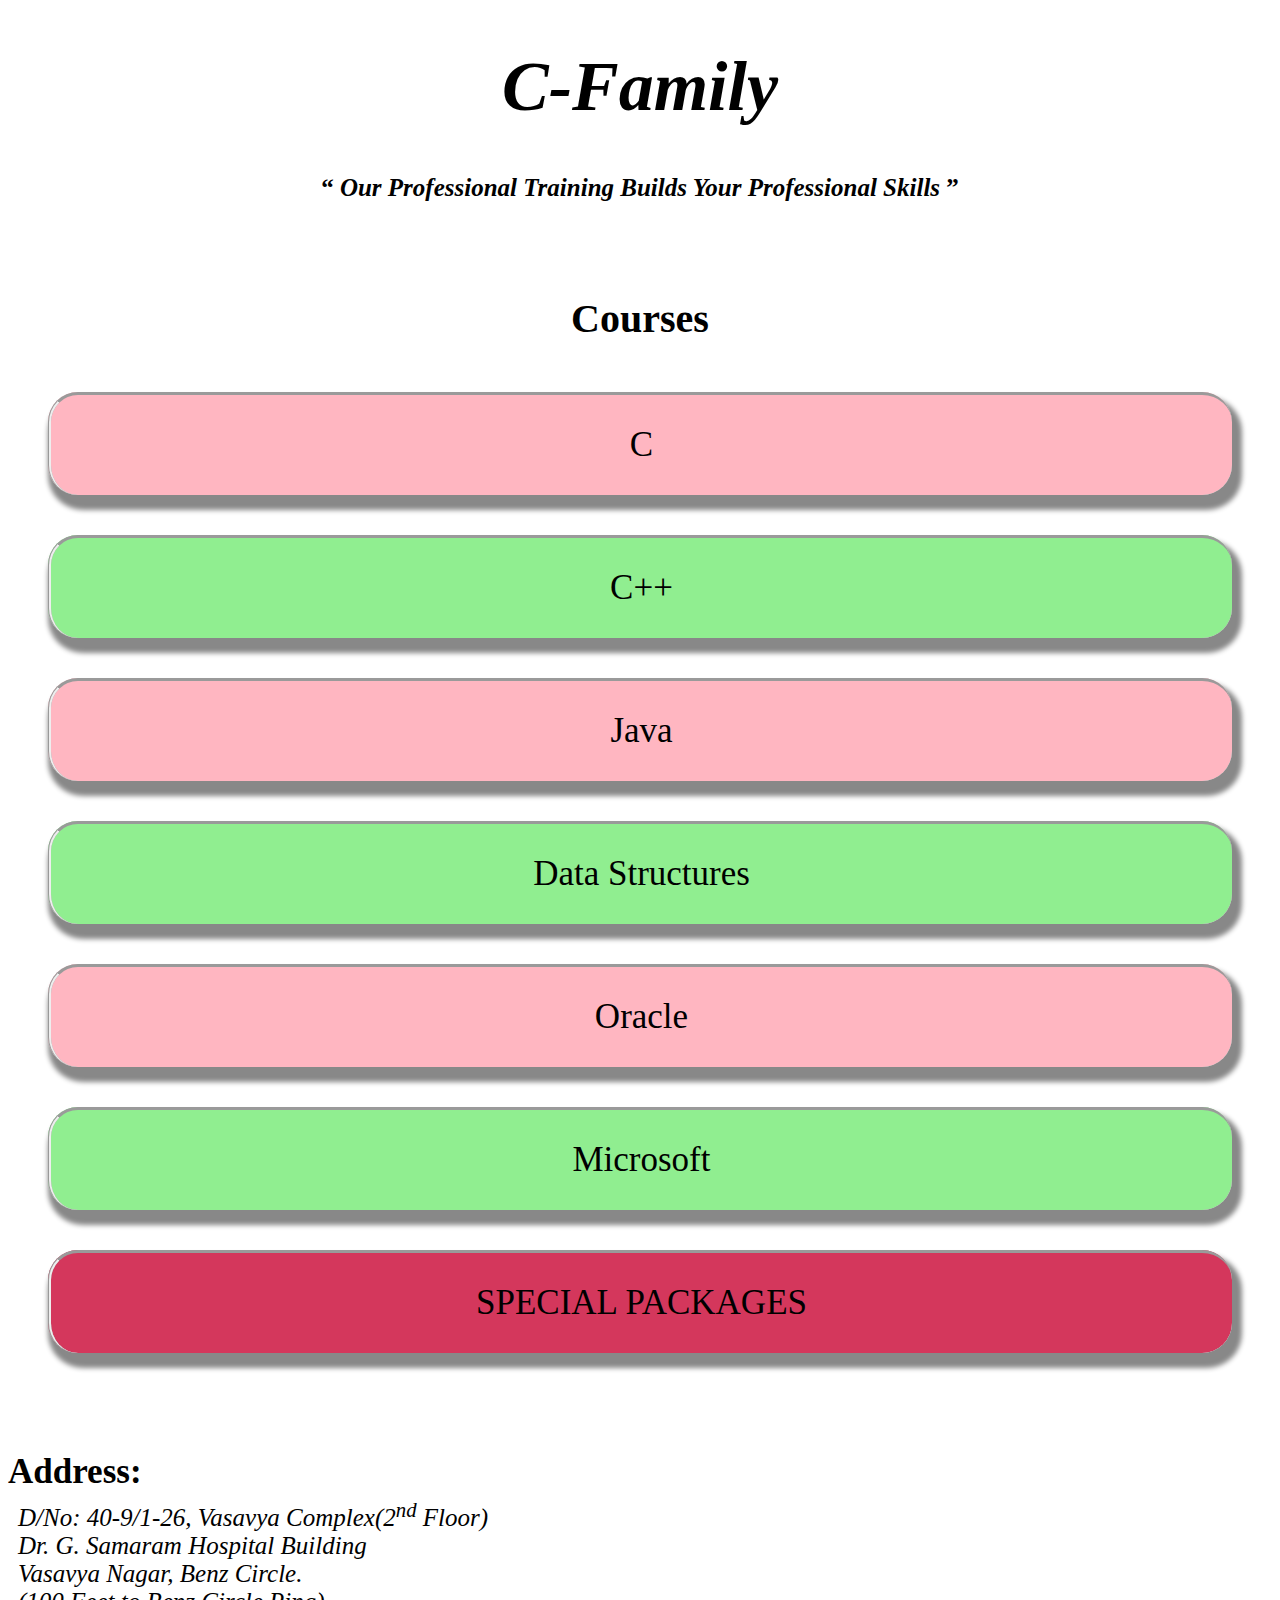
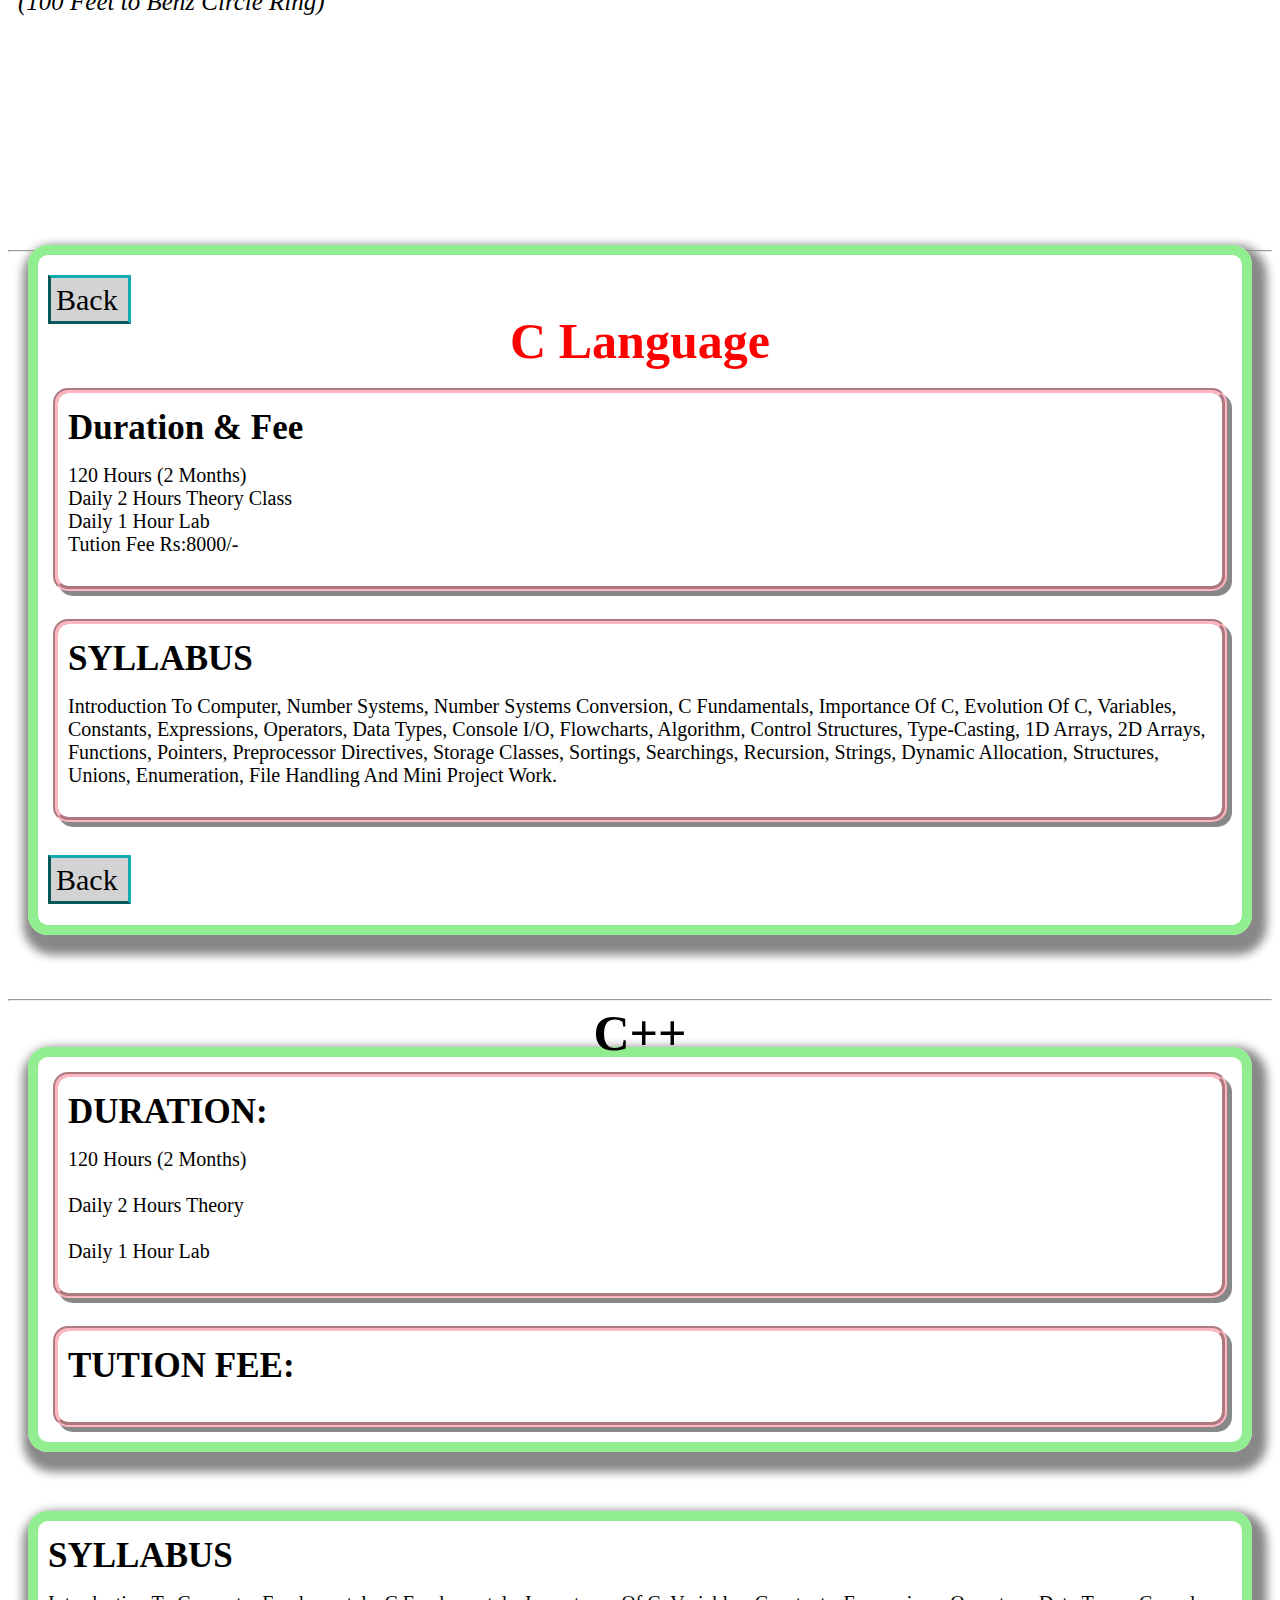
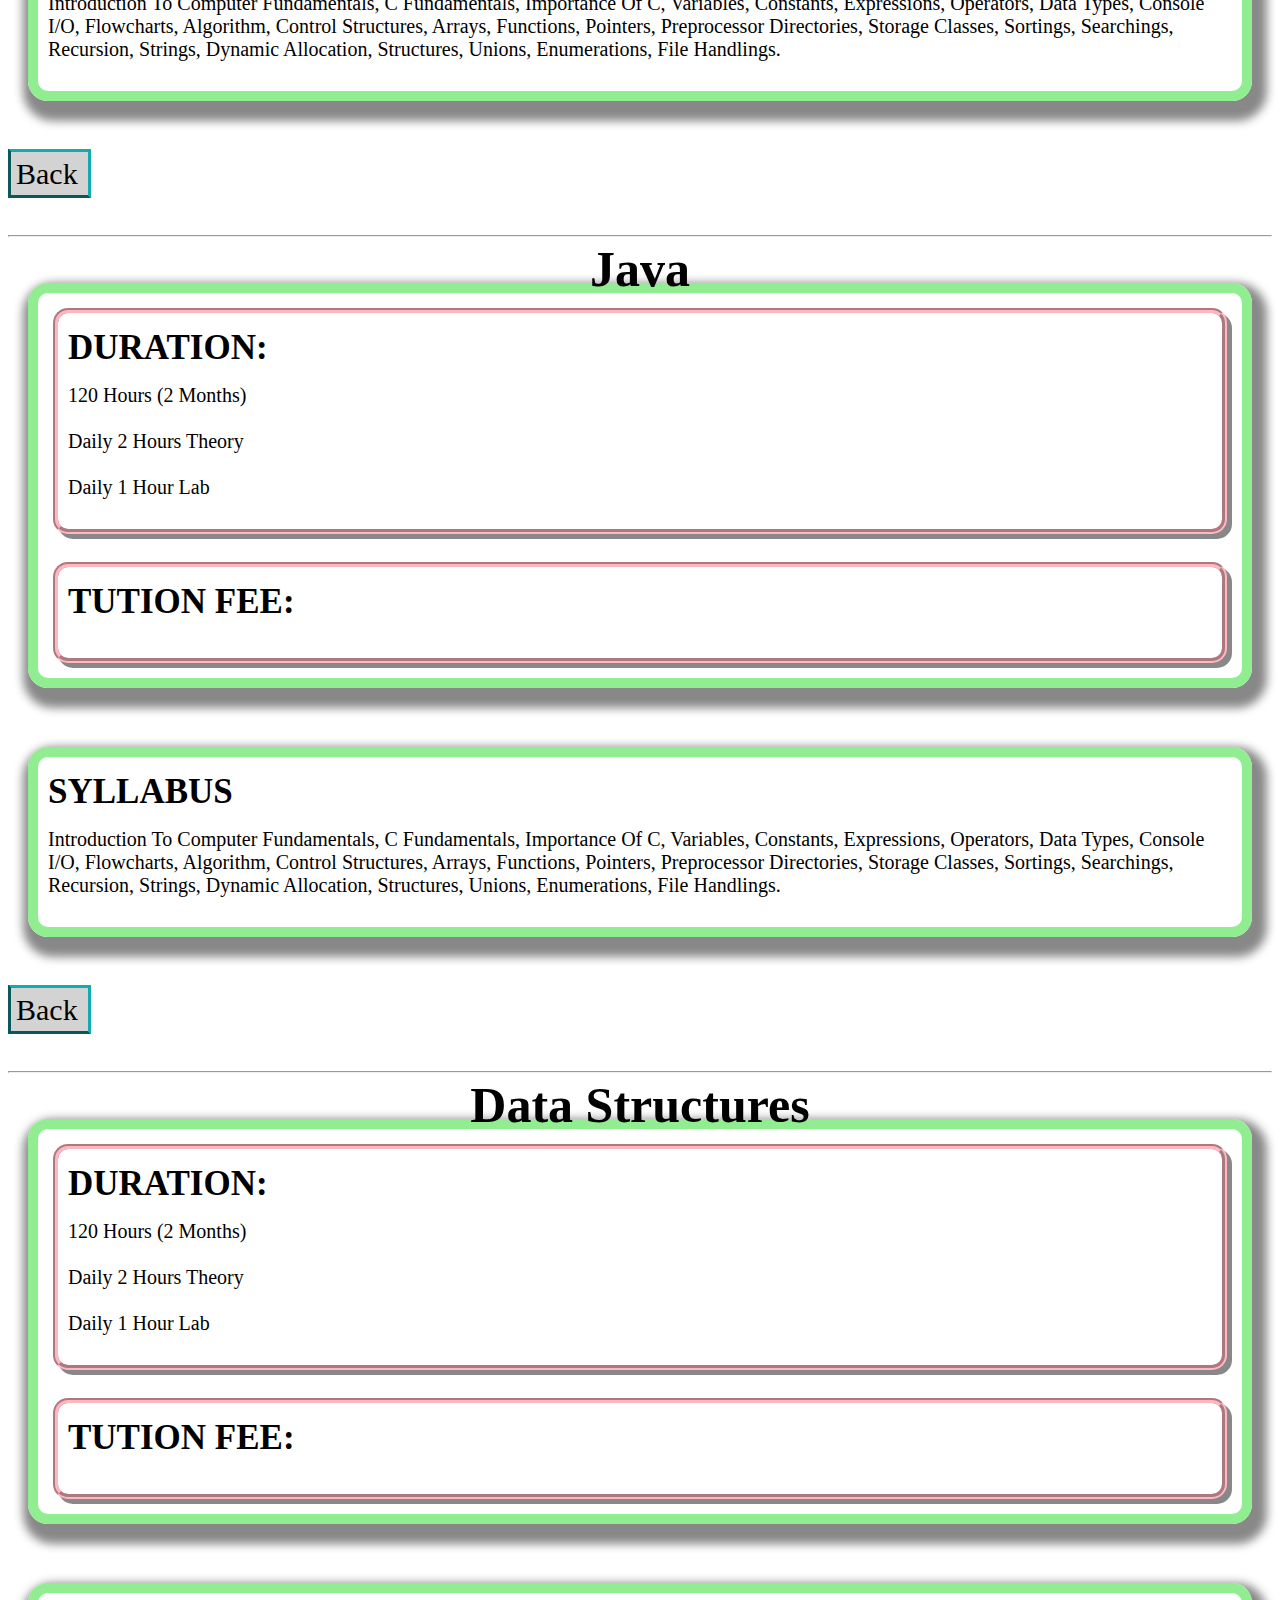
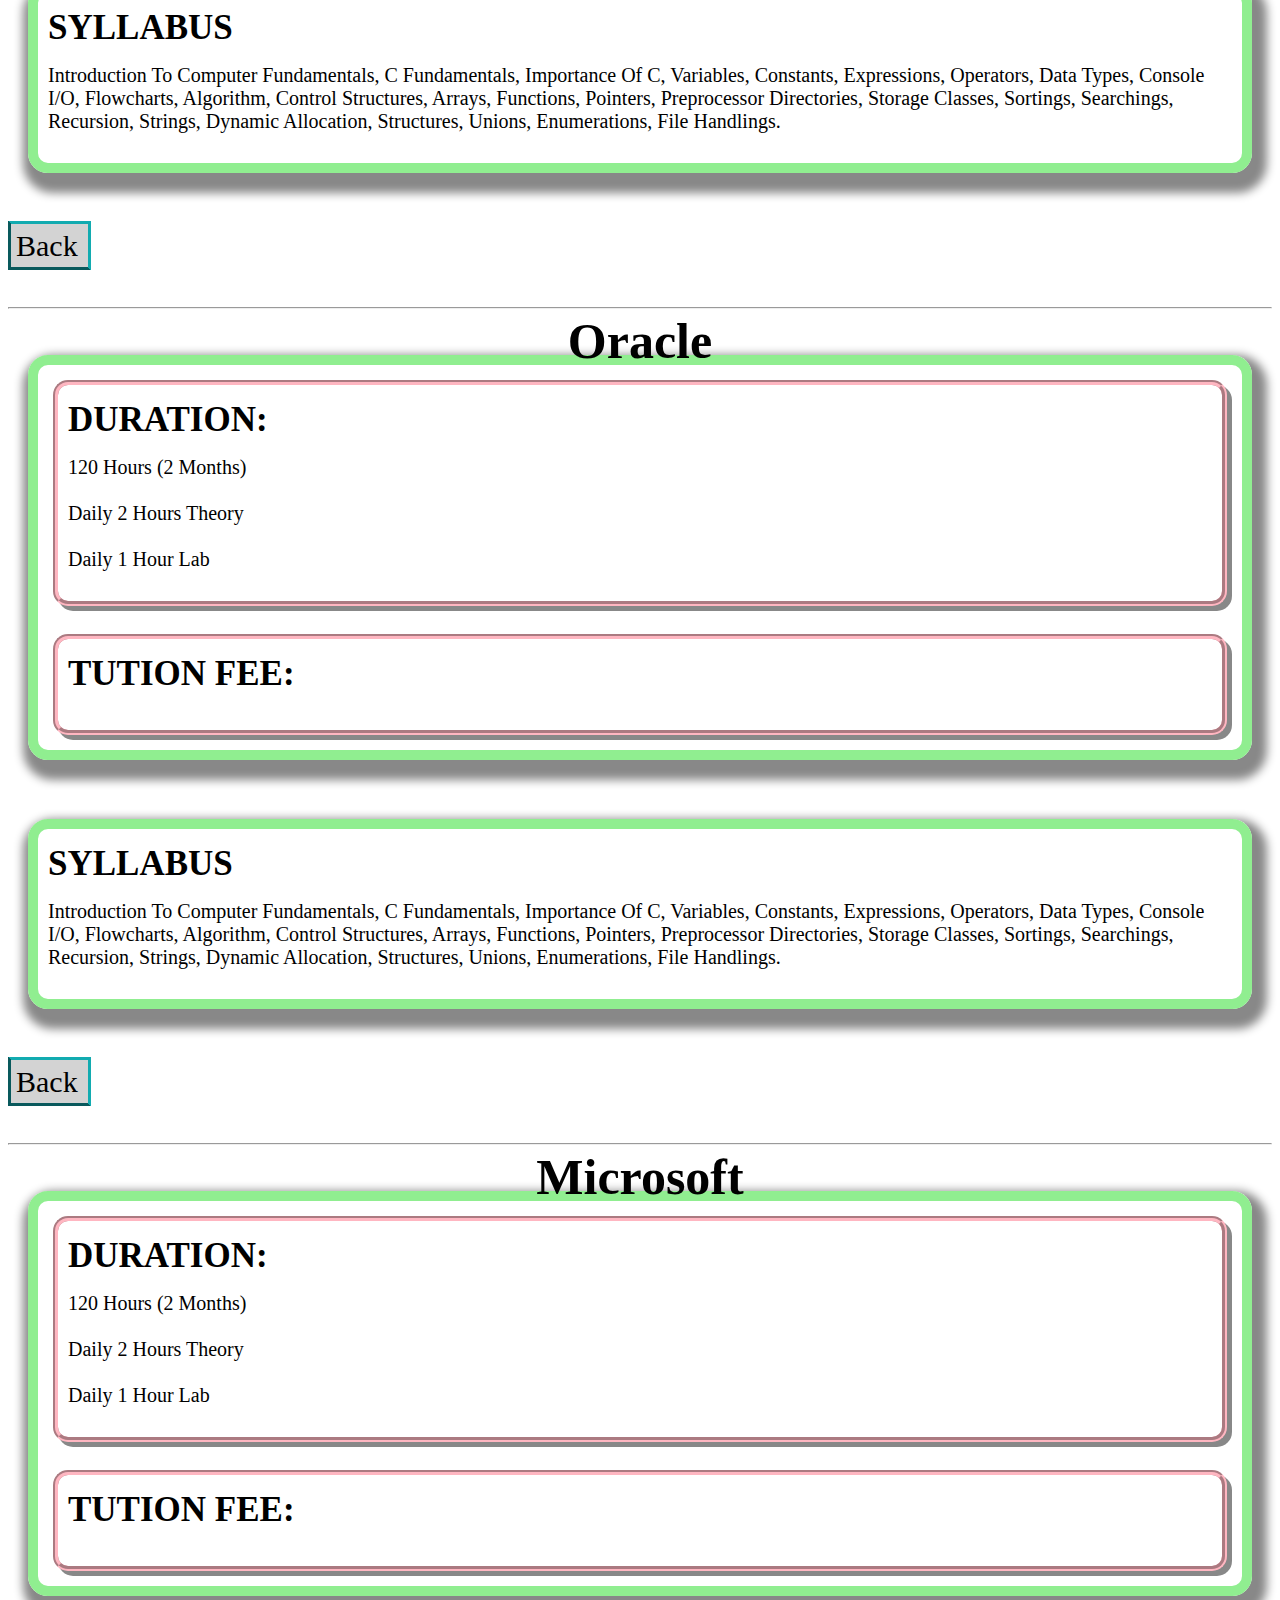
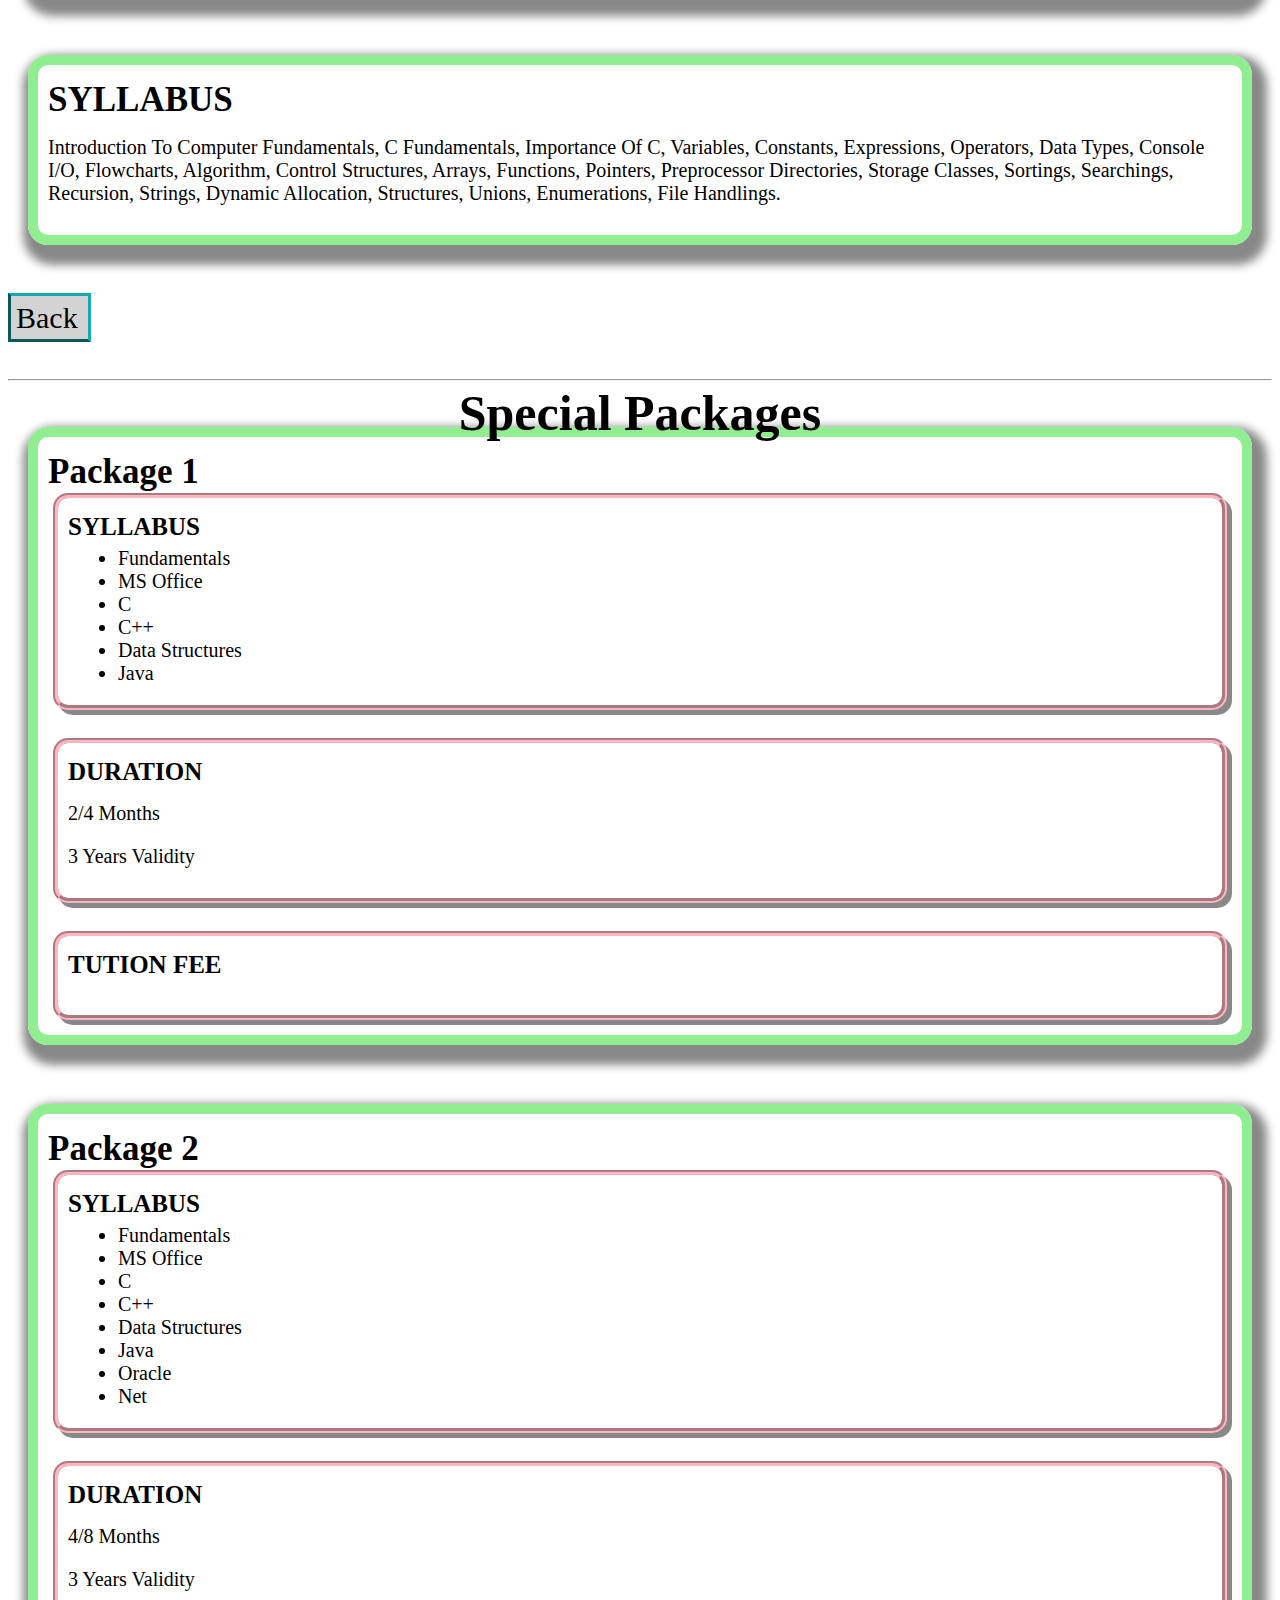
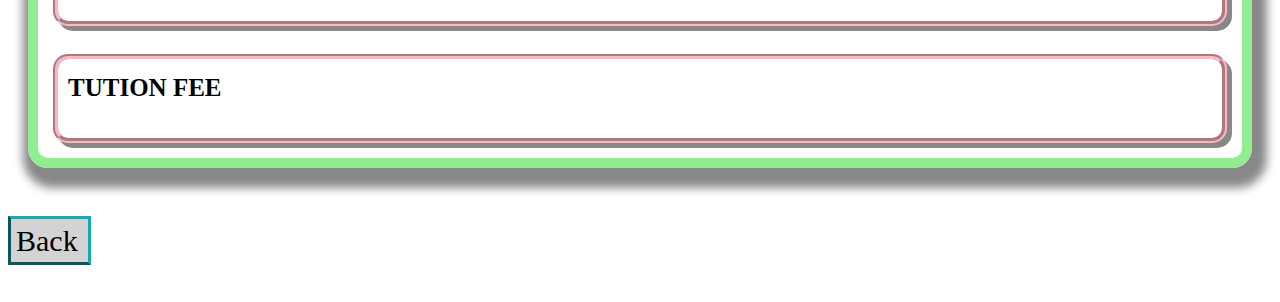
==== index.html @ 46fc1833 "Create index.html" ====
<!DOCTYPE html>
<html>
<head>
<title> C-Family </title>
<script src="fee.js" defer></script>
<style>
body{
	background-color:white;
}
table {
  width: 100%;
  border-spacing:40px;

}

thead th, td {
  padding: 10px;
  text-align: center;
  font-size:40px;
  border-style:hidden;
}

tbody tr:nth-child(even) {
  background-color: lightgreen;
}

tbody tr:nth-child(odd) {
  background-color: lightpink;
}

tbody th, td {
  padding: 30px;
  font-size:35px;
  text-align: center;
  color:black;
  border-style:inset none none groove;
  box-shadow:5px 10px 5px 5px #888888;
   border-radius:30px;
}

tbody tr:hover {
	background-color: lightgrey;
}

#sp:hover {
	background-color: lightgrey;
}

.hm:hover{
	background-color: rgb(18, 171, 176);
}

h1{
	text-align:center;
	font-size:70px;
}

h2{
	font-size:50px;
	text-align:center;
	margin:-5px;

}

h3{
	font-size:25px;
	text-align:center;
	font-family: Lucida Handwriting;
}

h4{
	font-size:35px;
	margin-top: 5px;
	margin-bottom:-4px;
}
p{
	font-size:20px;
	font-family: times new roman;
	text-transform: capitalize;
}

.course{
    display: block;
	color:inherit;
    text-decoration: none;
    height: 100%;
    width: 100%;
}

.daf{
	border-style: solid;
	border-width: 10px ;
	border-color:lightgreen;
	padding:10px;
	margin: 20px;
	margin-top: -15px;
	border-radius: 20px;
	box-shadow: 5px 10px 10px 10px #888888;
}

.dur{
	border: 5px groove lightpink;
	padding: 10px;
	border-radius: 15px;
	box-shadow: 5px 5px #888888;
	margin:5px;
	background-color:white;
}
.hm{
    text-decoration: none;
    font-size:30px;
	color:black;
	border-style:outset inset;
	padding:5px;
	padding-right:10px;
	background-color:lightgrey;
	border-color:rgb(18, 171, 176);
}

p{
	padding-top:0px;
}

ul{
	font-size:20px;
	text-transform: capitalize;
	margin:10px;
}

#sp{
	background-color:rgb(212, 55, 92);
}

address{
	font-size:25px;
	border-style:none;
	padding:5px;
	margin:5px;
}
</style>
</head>
<body>

<h1 id="c0"> <i> C-Family </i> </h1>

<h3><q><i> Our Professional Training Builds Your Professional Skills </i></q></h3><br>
<table>
  <thead>
    <tr>
      <th>Courses</th>
    </tr>
  </thead>
  <tbody>
    <tr>
      <td><a href="#c1" class="course"> C </a></td>
    </tr>
    <tr>
      <td><a href="#c2" class="course"> C++ </a></td>
    </tr>
    <tr>
      <td><a href="#c3" class="course"> Java </a></td>
    </tr>
    <tr>
      <td><a href="#c4" class="course">Data Structures</td>
    </tr>
    <tr>
      <td><a href="#c5" class="course">Oracle</td>
    </tr>
    <tr>
      <td><a href="#c6" class="course">Microsoft</td>
    </tr>
    <tr id="sp">
      <td><a href="#c7" class="course">SPECIAL PACKAGES</td>
    </tr>
  </tbody>
</table>
<br><br><br>
<h4> Address: </h4>
<address>
D/No: 40-9/1-26, Vasavya Complex(2<sup>nd</sup> Floor)<br>
Dr. G. Samaram Hospital Building<br>
Vasavya Nagar, Benz Circle.<br>
(100 Feet to Benz Circle Ring)<br>
</address>
<br><br><br><br><br><br><br><br><br><br><br><br><hr>


<div class="daf" id="c1">
<br>
<a href="#c0" class="hm"> Back </a>
<h2 style="color:red"> C Language</h2>
<br>
<div class="dur">
<h4> Duration & Fee </h4>
<p>
120 Hours (2 Months)
<br>
Daily 2 Hours Theory class
<br>
Daily 1 Hour Lab 
<br>
Tution fee Rs:8000/-
</div>

<br>
<div class="dur">
<h4> SYLLABUS </h4>
<p style="font-size:20px">
 Introduction to computer, Number Systems, Number Systems Conversion,
C fundamentals, importance of C, Evolution of C,  
variables, constants, expressions, operators, data types, console i/o, flowcharts, algorithm, control structures, type-casting, 1D arrays, 2D arrays, functions, pointers,
 preprocessor directives, storage classes, sortings, searchings, 
 recursion, strings, dynamic allocation, structures, unions, enumeration,
 file handling and mini project work.
 <p>
</div>
<br><br>
<a href="#c0" class="hm"> Back </a>
<br><br>
</div>
<br><br>
<hr>

<h2 id="c2"> C++ </h2>
<div class="daf">
<div class="dur">
<h4> DURATION: </h4>
<p>
120 Hours (2 Months)
<br><br>
Daily 2 Hours Theory
<br><br>
Daily 1 Hour Lab
</p>
</div>
<br>
<div class="dur">
<h4> TUTION FEE: </h4>
<p id="C++" style="font-size:30px">
</p>
</div>
</div>
<br><br><br>
<div class="daf">
<h4> SYLLABUS </h4>
<p style="font-size:20px">
Introduction to computer fundamentals, C fundamentals, importance of C, 
variables, constants, expressions, operators, data types, console i/o, 
flowcharts, algorithm, control structures, arrays, functions, pointers,
 preprocessor directories, storage classes, sortings, searchings, 
 recursion, strings, dynamic allocation, structures, unions, enumerations,
 file handlings.
 <p>
</div>

<br><br>
<a href="#c0" class="hm"> Back </a>
<br><br><br>
<hr>

<h2 id="c3"> Java </h2>
<div class="daf">
<div class="dur">
<h4> DURATION: </h4>
<p>
120 Hours (2 Months)
<br><br>
Daily 2 Hours Theory
<br><br>
Daily 1 Hour Lab
</p>
</div>
<br>
<div class="dur">
<h4> TUTION FEE: </h4>
<p  id="Java" style="font-size:30px">
</p>
</div>
</div>
<br><br><br>
<div class="daf">
<h4> SYLLABUS </h4>
<p style="font-size:20px">
Introduction to computer fundamentals, C fundamentals, importance of C, 
variables, constants, expressions, operators, data types, console i/o, 
flowcharts, algorithm, control structures, arrays, functions, pointers,
 preprocessor directories, storage classes, sortings, searchings, 
 recursion, strings, dynamic allocation, structures, unions, enumerations,
 file handlings.
 <p>
</div>

<br><br>
<a href="#c0" class="hm"> Back </a>
<br><br><br>
<hr>

<h2 id="c4"> Data Structures </h2>
<div class="daf">
<div class="dur">
<h4> DURATION: </h4>
<p>
120 Hours (2 Months)
<br><br>
Daily 2 Hours Theory
<br><br>
Daily 1 Hour Lab
</p>
</div>
<br>
<div class="dur">
<h4> TUTION FEE: </h4>
<p id="ds" style="font-size:30px">
</p>
</div>
</div>
<br><br><br>
<div class="daf">
<h4> SYLLABUS </h4>
<p style="font-size:20px">
Introduction to computer fundamentals, C fundamentals, importance of C, 
variables, constants, expressions, operators, data types, console i/o, 
flowcharts, algorithm, control structures, arrays, functions, pointers,
 preprocessor directories, storage classes, sortings, searchings, 
 recursion, strings, dynamic allocation, structures, unions, enumerations,
 file handlings.
 <p>
</div>

<br><br>
<a href="#c0" class="hm"> Back </a>
<br><br><br>
<hr>

<h2 id="c5"> Oracle </h2>
<div class="daf">
<div class="dur">
<h4> DURATION: </h4>
<p>
120 Hours (2 Months)
<br><br>
Daily 2 Hours Theory
<br><br>
Daily 1 Hour Lab
</p>
</div>
<br>
<div class="dur">
<h4> TUTION FEE: </h4>
<p id="Oracle" style="font-size:30px">
</p>
</div>
</div>
<br><br><br>
<div class="daf">
<h4> SYLLABUS </h4>
<p style="font-size:20px">
Introduction to computer fundamentals, C fundamentals, importance of C, 
variables, constants, expressions, operators, data types, console i/o, 
flowcharts, algorithm, control structures, arrays, functions, pointers,
 preprocessor directories, storage classes, sortings, searchings, 
 recursion, strings, dynamic allocation, structures, unions, enumerations,
 file handlings.
 <p>
</div>

<br><br>
<a href="#c0" class="hm"> Back </a>
<br><br><br>
<hr>

<h2 id="c6"> Microsoft </h2>
<div class="daf">
<div class="dur">
<h4> DURATION: </h4>
<p>
120 Hours (2 Months)
<br><br>
Daily 2 Hours Theory
<br><br>
Daily 1 Hour Lab
</p>
</div>
<br>
<div class="dur">
<h4> TUTION FEE: </h4>
<p id="ms" style="font-size:30px">
</p>
</div>
</div>
<br><br><br>
<div class="daf">
<h4> SYLLABUS </h4>
<p style="font-size:20px">
Introduction to computer fundamentals, C fundamentals, importance of C, 
variables, constants, expressions, operators, data types, console i/o, 
flowcharts, algorithm, control structures, arrays, functions, pointers,
 preprocessor directories, storage classes, sortings, searchings, 
 recursion, strings, dynamic allocation, structures, unions, enumerations,
 file handlings.
 <p>
</div>

<br><br>
<a href="#c0" class="hm"> Back </a>
<br><br><br>
<hr>

<h2 id="c7"> Special Packages </h2>
<div class="daf">
<h4> Package 1 </h4>
<div class="dur">
<h4 style="font-size:25px" > SYLLABUS </h4>
<ul>
	<li> fundamentals </li>
	<li> MS office </li>
	<li> c </li>
	<li> c++ </li>
	<li> Data structures </li>
	<li> Java </li>
</ul>
</div>
<br>
<div class="dur">
<h4 style="font-size:25px" > DURATION </h4>
<p>
2/4 Months
</p>
<p>
3 Years Validity
</p>
</div>
<br>
<div class="dur">
<h4 style="font-size:25px" > TUTION FEE </h4>
<p id="Package1" style="font-size:30px">
</p>
</div>
</div>
<br><br><br>

<div class="daf">
<h4> Package 2 </h4>
<div class="dur">
<h4 style="font-size:25px" > SYLLABUS </h4>
<ul>
	<li> fundamentals </li>
	<li> MS office </li>
	<li> c </li>
	<li> c++ </li>
	<li> Data structures </li>
	<li> Java </li>
	<li> Oracle </li>
	<li> net </li>
</ul>
</div>
<br>
<div class="dur">
<h4 style="font-size:25px" > DURATION </h4>
<p>
4/8 Months
</p>
<p>
3 Years Validity
</p>
</div>
<br>
<div class="dur">
<h4 style="font-size:25px" > TUTION FEE </h4>
<p id="Package2" style="font-size:30px">
</p>
</div>
</div>

<br><br>
<a href="#c0" class="hm"> Back </a>
<br><br><br>


</body>
</html>
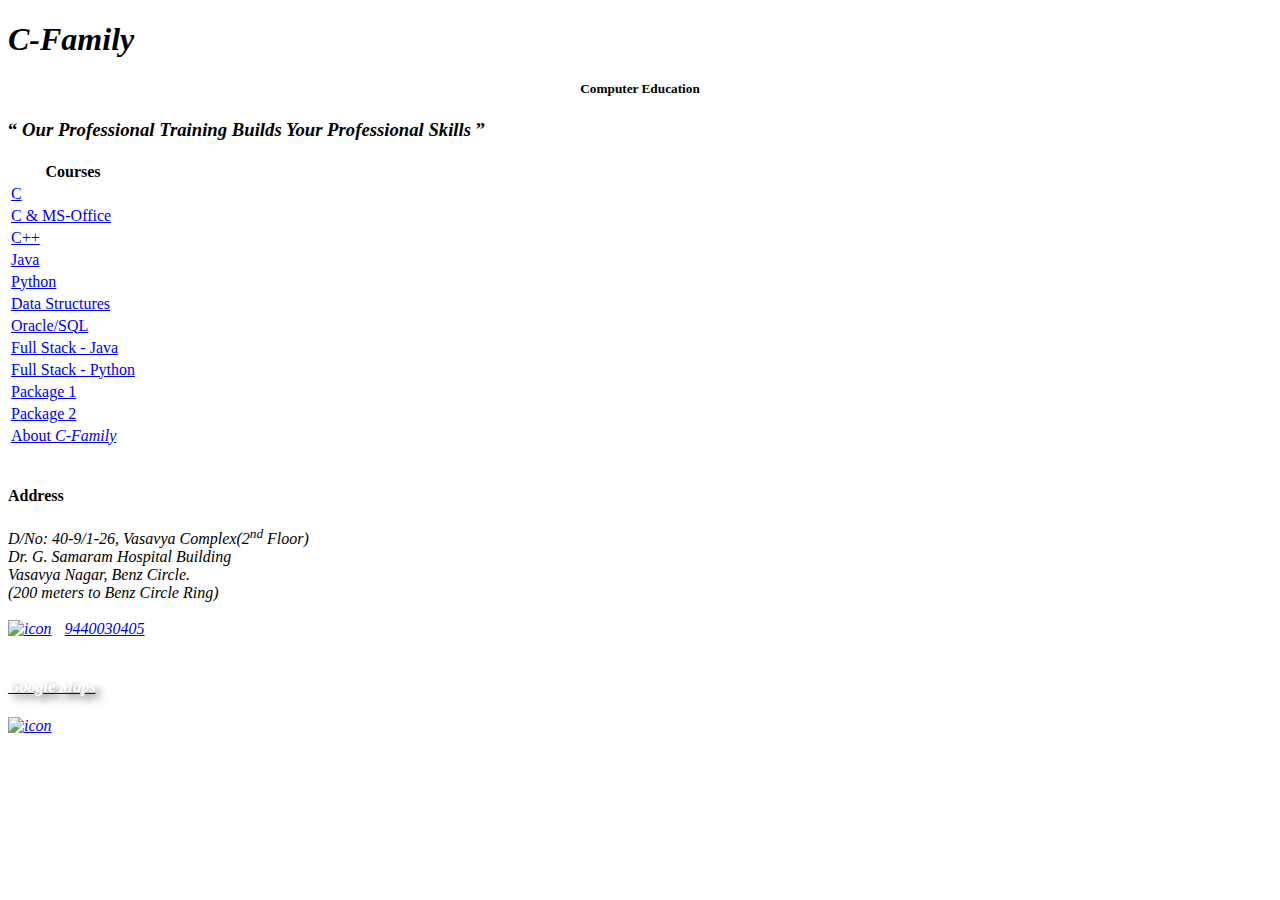
==== commit d1aa62a6: "Add files via upload" ====
--- a/index.html
+++ b/index.html
@@ -1,482 +1,106 @@
-
-<!DOCTYPE html>
-<html>
-<head>
-<title> C-Family </title>
-<script src="fee.js" defer></script>
-<style>
-body{
-	background-color:white;
-}
-table {
-  width: 100%;
-  border-spacing:40px;
-
-}
-
-thead th, td {
-  padding: 10px;
-  text-align: center;
-  font-size:40px;
-  border-style:hidden;
-}
-
-tbody tr:nth-child(even) {
-  background-color: lightgreen;
-}
-
-tbody tr:nth-child(odd) {
-  background-color: lightpink;
-}
-
-tbody th, td {
-  padding: 30px;
-  font-size:35px;
-  text-align: center;
-  color:black;
-  border-style:inset none none groove;
-  box-shadow:5px 10px 5px 5px #888888;
-   border-radius:30px;
-}
-
-tbody tr:hover {
-	background-color: lightgrey;
-}
-
-#sp:hover {
-	background-color: lightgrey;
-}
-
-.hm:hover{
-	background-color: rgb(18, 171, 176);
-}
-
-h1{
-	text-align:center;
-	font-size:70px;
-}
-
-h2{
-	font-size:50px;
-	text-align:center;
-	margin:-5px;
-
-}
-
-h3{
-	font-size:25px;
-	text-align:center;
-	font-family: Lucida Handwriting;
-}
-
-h4{
-	font-size:35px;
-	margin-top: 5px;
-	margin-bottom:-4px;
-}
-p{
-	font-size:20px;
-	font-family: times new roman;
-	text-transform: capitalize;
-}
-
-.course{
-    display: block;
-	color:inherit;
-    text-decoration: none;
-    height: 100%;
-    width: 100%;
-}
-
-.daf{
-	border-style: solid;
-	border-width: 10px ;
-	border-color:lightgreen;
-	padding:10px;
-	margin: 20px;
-	margin-top: -15px;
-	border-radius: 20px;
-	box-shadow: 5px 10px 10px 10px #888888;
-}
-
-.dur{
-	border: 5px groove lightpink;
-	padding: 10px;
-	border-radius: 15px;
-	box-shadow: 5px 5px #888888;
-	margin:5px;
-	background-color:white;
-}
-.hm{
-    text-decoration: none;
-    font-size:30px;
-	color:black;
-	border-style:outset inset;
-	padding:5px;
-	padding-right:10px;
-	background-color:lightgrey;
-	border-color:rgb(18, 171, 176);
-}
-
-p{
-	padding-top:0px;
-}
-
-ul{
-	font-size:20px;
-	text-transform: capitalize;
-	margin:10px;
-}
-
-#sp{
-	background-color:rgb(212, 55, 92);
-}
-
-address{
-	font-size:25px;
-	border-style:none;
-	padding:5px;
-	margin:5px;
-}
-</style>
-</head>
-<body>
-
-<h1 id="c0"> <i> C-Family </i> </h1>
-
-<h3><q><i> Our Professional Training Builds Your Professional Skills </i></q></h3><br>
-<table>
-  <thead>
-    <tr>
-      <th>Courses</th>
-    </tr>
-  </thead>
-  <tbody>
-    <tr>
-      <td><a href="#c1" class="course"> C </a></td>
-    </tr>
-    <tr>
-      <td><a href="#c2" class="course"> C++ </a></td>
-    </tr>
-    <tr>
-      <td><a href="#c3" class="course"> Java </a></td>
-    </tr>
-    <tr>
-      <td><a href="#c4" class="course">Data Structures</td>
-    </tr>
-    <tr>
-      <td><a href="#c5" class="course">Oracle</td>
-    </tr>
-    <tr>
-      <td><a href="#c6" class="course">Microsoft</td>
-    </tr>
-    <tr id="sp">
-      <td><a href="#c7" class="course">SPECIAL PACKAGES</td>
-    </tr>
-  </tbody>
-</table>
-<br><br><br>
-<h4> Address: </h4>
-<address>
-D/No: 40-9/1-26, Vasavya Complex(2<sup>nd</sup> Floor)<br>
-Dr. G. Samaram Hospital Building<br>
-Vasavya Nagar, Benz Circle.<br>
-(100 Feet to Benz Circle Ring)<br>
-</address>
-<br><br><br><br><br><br><br><br><br><br><br><br><hr>
-
-
-<div class="daf" id="c1">
-<br>
-<a href="#c0" class="hm"> Back </a>
-<h2 style="color:red"> C Language</h2>
-<br>
-<div class="dur">
-<h4> Duration & Fee </h4>
-<p>
-120 Hours (2 Months)
-<br>
-Daily 2 Hours Theory class
-<br>
-Daily 1 Hour Lab 
-<br>
-Tution fee Rs:8000/-
-</div>
-
-<br>
-<div class="dur">
-<h4> SYLLABUS </h4>
-<p style="font-size:20px">
- Introduction to computer, Number Systems, Number Systems Conversion,
-C fundamentals, importance of C, Evolution of C,  
-variables, constants, expressions, operators, data types, console i/o, flowcharts, algorithm, control structures, type-casting, 1D arrays, 2D arrays, functions, pointers,
- preprocessor directives, storage classes, sortings, searchings, 
- recursion, strings, dynamic allocation, structures, unions, enumeration,
- file handling and mini project work.
- <p>
-</div>
-<br><br>
-<a href="#c0" class="hm"> Back </a>
-<br><br>
-</div>
-<br><br>
-<hr>
-
-<h2 id="c2"> C++ </h2>
-<div class="daf">
-<div class="dur">
-<h4> DURATION: </h4>
-<p>
-120 Hours (2 Months)
-<br><br>
-Daily 2 Hours Theory
-<br><br>
-Daily 1 Hour Lab
-</p>
-</div>
-<br>
-<div class="dur">
-<h4> TUTION FEE: </h4>
-<p id="C++" style="font-size:30px">
-</p>
-</div>
-</div>
-<br><br><br>
-<div class="daf">
-<h4> SYLLABUS </h4>
-<p style="font-size:20px">
-Introduction to computer fundamentals, C fundamentals, importance of C, 
-variables, constants, expressions, operators, data types, console i/o, 
-flowcharts, algorithm, control structures, arrays, functions, pointers,
- preprocessor directories, storage classes, sortings, searchings, 
- recursion, strings, dynamic allocation, structures, unions, enumerations,
- file handlings.
- <p>
-</div>
-
-<br><br>
-<a href="#c0" class="hm"> Back </a>
-<br><br><br>
-<hr>
-
-<h2 id="c3"> Java </h2>
-<div class="daf">
-<div class="dur">
-<h4> DURATION: </h4>
-<p>
-120 Hours (2 Months)
-<br><br>
-Daily 2 Hours Theory
-<br><br>
-Daily 1 Hour Lab
-</p>
-</div>
-<br>
-<div class="dur">
-<h4> TUTION FEE: </h4>
-<p  id="Java" style="font-size:30px">
-</p>
-</div>
-</div>
-<br><br><br>
-<div class="daf">
-<h4> SYLLABUS </h4>
-<p style="font-size:20px">
-Introduction to computer fundamentals, C fundamentals, importance of C, 
-variables, constants, expressions, operators, data types, console i/o, 
-flowcharts, algorithm, control structures, arrays, functions, pointers,
- preprocessor directories, storage classes, sortings, searchings, 
- recursion, strings, dynamic allocation, structures, unions, enumerations,
- file handlings.
- <p>
-</div>
-
-<br><br>
-<a href="#c0" class="hm"> Back </a>
-<br><br><br>
-<hr>
-
-<h2 id="c4"> Data Structures </h2>
-<div class="daf">
-<div class="dur">
-<h4> DURATION: </h4>
-<p>
-120 Hours (2 Months)
-<br><br>
-Daily 2 Hours Theory
-<br><br>
-Daily 1 Hour Lab
-</p>
-</div>
-<br>
-<div class="dur">
-<h4> TUTION FEE: </h4>
-<p id="ds" style="font-size:30px">
-</p>
-</div>
-</div>
-<br><br><br>
-<div class="daf">
-<h4> SYLLABUS </h4>
-<p style="font-size:20px">
-Introduction to computer fundamentals, C fundamentals, importance of C, 
-variables, constants, expressions, operators, data types, console i/o, 
-flowcharts, algorithm, control structures, arrays, functions, pointers,
- preprocessor directories, storage classes, sortings, searchings, 
- recursion, strings, dynamic allocation, structures, unions, enumerations,
- file handlings.
- <p>
-</div>
-
-<br><br>
-<a href="#c0" class="hm"> Back </a>
-<br><br><br>
-<hr>
-
-<h2 id="c5"> Oracle </h2>
-<div class="daf">
-<div class="dur">
-<h4> DURATION: </h4>
-<p>
-120 Hours (2 Months)
-<br><br>
-Daily 2 Hours Theory
-<br><br>
-Daily 1 Hour Lab
-</p>
-</div>
-<br>
-<div class="dur">
-<h4> TUTION FEE: </h4>
-<p id="Oracle" style="font-size:30px">
-</p>
-</div>
-</div>
-<br><br><br>
-<div class="daf">
-<h4> SYLLABUS </h4>
-<p style="font-size:20px">
-Introduction to computer fundamentals, C fundamentals, importance of C, 
-variables, constants, expressions, operators, data types, console i/o, 
-flowcharts, algorithm, control structures, arrays, functions, pointers,
- preprocessor directories, storage classes, sortings, searchings, 
- recursion, strings, dynamic allocation, structures, unions, enumerations,
- file handlings.
- <p>
-</div>
-
-<br><br>
-<a href="#c0" class="hm"> Back </a>
-<br><br><br>
-<hr>
-
-<h2 id="c6"> Microsoft </h2>
-<div class="daf">
-<div class="dur">
-<h4> DURATION: </h4>
-<p>
-120 Hours (2 Months)
-<br><br>
-Daily 2 Hours Theory
-<br><br>
-Daily 1 Hour Lab
-</p>
-</div>
-<br>
-<div class="dur">
-<h4> TUTION FEE: </h4>
-<p id="ms" style="font-size:30px">
-</p>
-</div>
-</div>
-<br><br><br>
-<div class="daf">
-<h4> SYLLABUS </h4>
-<p style="font-size:20px">
-Introduction to computer fundamentals, C fundamentals, importance of C, 
-variables, constants, expressions, operators, data types, console i/o, 
-flowcharts, algorithm, control structures, arrays, functions, pointers,
- preprocessor directories, storage classes, sortings, searchings, 
- recursion, strings, dynamic allocation, structures, unions, enumerations,
- file handlings.
- <p>
-</div>
-
-<br><br>
-<a href="#c0" class="hm"> Back </a>
-<br><br><br>
-<hr>
-
-<h2 id="c7"> Special Packages </h2>
-<div class="daf">
-<h4> Package 1 </h4>
-<div class="dur">
-<h4 style="font-size:25px" > SYLLABUS </h4>
-<ul>
-	<li> fundamentals </li>
-	<li> MS office </li>
-	<li> c </li>
-	<li> c++ </li>
-	<li> Data structures </li>
-	<li> Java </li>
-</ul>
-</div>
-<br>
-<div class="dur">
-<h4 style="font-size:25px" > DURATION </h4>
-<p>
-2/4 Months
-</p>
-<p>
-3 Years Validity
-</p>
-</div>
-<br>
-<div class="dur">
-<h4 style="font-size:25px" > TUTION FEE </h4>
-<p id="Package1" style="font-size:30px">
-</p>
-</div>
-</div>
-<br><br><br>
-
-<div class="daf">
-<h4> Package 2 </h4>
-<div class="dur">
-<h4 style="font-size:25px" > SYLLABUS </h4>
-<ul>
-	<li> fundamentals </li>
-	<li> MS office </li>
-	<li> c </li>
-	<li> c++ </li>
-	<li> Data structures </li>
-	<li> Java </li>
-	<li> Oracle </li>
-	<li> net </li>
-</ul>
-</div>
-<br>
-<div class="dur">
-<h4 style="font-size:25px" > DURATION </h4>
-<p>
-4/8 Months
-</p>
-<p>
-3 Years Validity
-</p>
-</div>
-<br>
-<div class="dur">
-<h4 style="font-size:25px" > TUTION FEE </h4>
-<p id="Package2" style="font-size:30px">
-</p>
-</div>
-</div>
-
-<br><br>
-<a href="#c0" class="hm"> Back </a>
-<br><br><br>
-
-
-</body>
-</html>
+<!DOCTYPE html>
+<html>
+<head>
+<title> C-Family </title>
+<script src="fee.js" defer></script>
+<link rel="stylesheet" href="design.css">
+
+</head>
+<body>
+<div>
+<h1> <i> C-Family </i> </h1>
+<h5 style="text-align:center"> Computer Education</h5>
+<h3><q><i> Our Professional Training Builds Your Professional Skills </i></q></h3>
+</div>
+
+<table>
+  <thead>
+    <tr>
+      <th>Courses</th>
+    </tr>
+  </thead>
+  <tbody>
+    <tr>
+      <td><a href="c.html" class="course"> C </a></td>
+    </tr>
+    <tr>
+      <td><a href="msoffice.html" class="course">C & MS-Office</td>
+    </tr>
+    <tr>
+      <td><a href="cpp.html" class="course"> C++ </a></td>
+    </tr>
+    <tr>
+      <td><a href="java.html" class="course"> Java </a></td>
+    </tr>
+    <tr>
+      <td><a href="python.html" class="course"> Python </a></td>
+    </tr>
+    <tr>
+      <td><a href="ds.html" class="course">Data Structures</td>
+    </tr>
+    <tr>
+      <td><a href="sql.html" class="course">Oracle/SQL</td>
+    </tr>
+    <tr>
+      <td><a href="fullstackjava.html" class="course">Full Stack - Java</td>
+    </tr>
+    <tr>
+      <td><a href="fullstackpython.html" class="course">Full Stack - Python</td>
+    </tr>
+    <tr>
+      <td><a href="package1.html" class="course">Package 1</td>
+    </tr>
+    <tr>
+      <td><a href="package2.html" class="course">Package 2</td>
+    </tr>
+    <tr>
+      <td><a href="about.html" class="course">About <i>C-Family</i></td>
+    </tr>
+  </tbody>
+</table>
+
+
+
+
+<br>
+<div class="addbox">
+<h4 > Address </h4>
+<address>
+D/No: 40-9/1-26, Vasavya Complex(2<sup>nd</sup> Floor)<br>
+Dr. G. Samaram Hospital Building<br>
+Vasavya Nagar, Benz Circle.<br>
+(200 meters to Benz Circle Ring)<br><br>
+
+<div class="hor">
+<a href="tel:9440030405" class="phoneb"><img src="call.png" alt="icon" width="35" height="35" style="margin-right:13px";>9440030405</a>
+<br><br>
+<div class="loc">
+
+<a href="https://www.google.com/maps/dir//cfamily+vijayawada/@16.501205,80.6494386,15.28z/data=!3m1!5s0x3a35fac7632b952d:0xab263e9666fe2185!4m8!4m7!1m0!1m5!1m1!1s0x3a35fab89e09383d:0x3209e3a9817b2e3!2m2!1d80.6553635!2d16.498758?entry=ttu" class="icbox">
+<h4 style="color:white; text-shadow: 5px 5px 7px rgb(122, 121, 122);">Google Maps</h4>
+<img src="google-maps.png" alt="icon" class="ic">
+</a>
+</div>
+</div>
+
+</address>
+</div>
+
+<p hidden> near best institute for coding classes
+near best institute for coding
+near best institute for coding for c language
+near best institute for coding for c 
+near best institute for coding for data structures
+near best institute for coding for c++
+near best institute for coding for cpp
+near best institute for coding for python
+near best institute for coding for programming
+near best institute for coding for computers
+near best institute for coding for java
+near best near institute for coding for java
+</p>
+
+
+<br><br>
+</body>
+</html>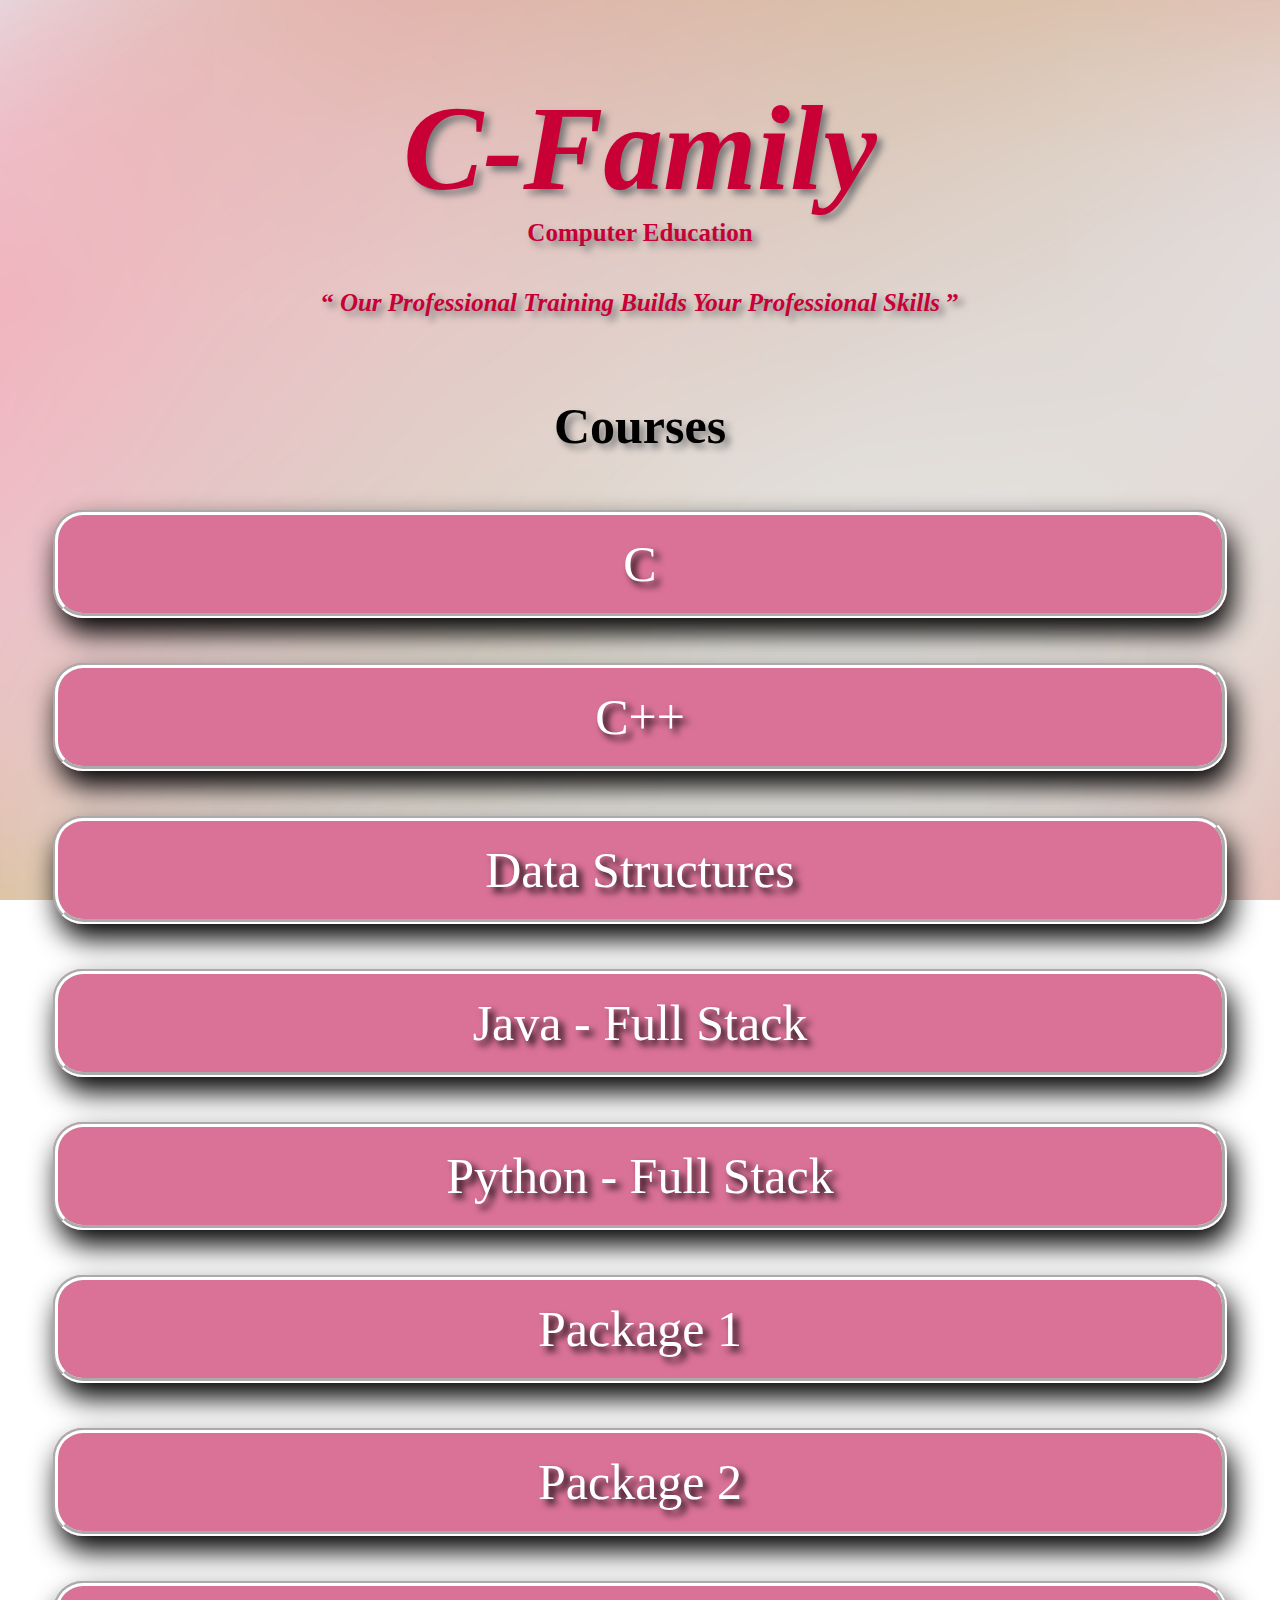
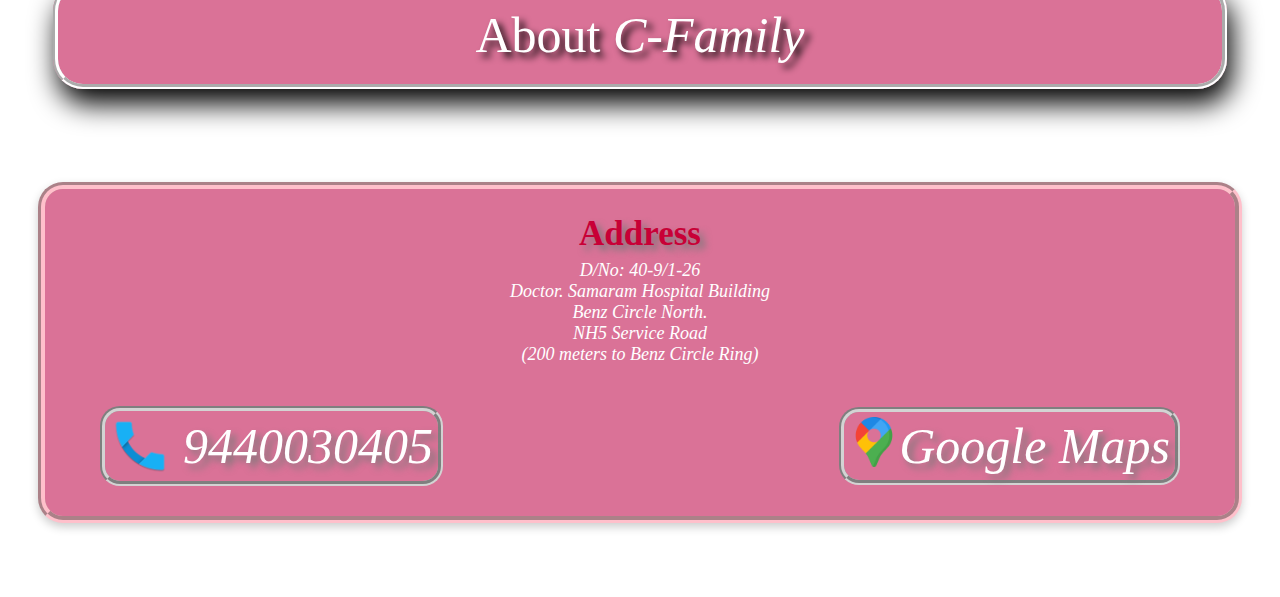
==== commit 0a607a1a: "Add files via upload" ====
--- a/index.html
+++ b/index.html
@@ -24,28 +24,16 @@
       <td><a href="c.html" class="course"> C </a></td>
     </tr>
     <tr>
-      <td><a href="msoffice.html" class="course">C & MS-Office</td>
-    </tr>
-    <tr>
       <td><a href="cpp.html" class="course"> C++ </a></td>
-    </tr>
-    <tr>
-      <td><a href="java.html" class="course"> Java </a></td>
-    </tr>
-    <tr>
-      <td><a href="python.html" class="course"> Python </a></td>
     </tr>
     <tr>
       <td><a href="ds.html" class="course">Data Structures</td>
     </tr>
     <tr>
-      <td><a href="sql.html" class="course">Oracle/SQL</td>
+      <td><a href="fullstackjava.html" class="course">Java - Full Stack</td>
     </tr>
     <tr>
-      <td><a href="fullstackjava.html" class="course">Full Stack - Java</td>
-    </tr>
-    <tr>
-      <td><a href="fullstackpython.html" class="course">Full Stack - Python</td>
+      <td><a href="fullstackpython.html" class="course">Python - Full Stack</td>
     </tr>
     <tr>
       <td><a href="package1.html" class="course">Package 1</td>
@@ -66,20 +54,22 @@
 <div class="addbox">
 <h4 > Address </h4>
 <address>
-D/No: 40-9/1-26, Vasavya Complex(2<sup>nd</sup> Floor)<br>
-Dr. G. Samaram Hospital Building<br>
-Vasavya Nagar, Benz Circle.<br>
+D/No: 40-9/1-26<br>
+Doctor. Samaram Hospital Building<br>
+Benz Circle North.<br>
+NH5 Service Road<br>
 (200 meters to Benz Circle Ring)<br><br>
 
 <div class="hor">
-<a href="tel:9440030405" class="phoneb"><img src="call.png" alt="icon" width="35" height="35" style="margin-right:13px";>9440030405</a>
+<a href="tel:9440030405" class="phoneb"><img src="call.png" alt="icon" width="60" height="60" style="margin-right:13px";>9440030405</a>
 <br><br>
 <div class="loc">
 
 <a href="https://www.google.com/maps/dir//cfamily+vijayawada/@16.501205,80.6494386,15.28z/data=!3m1!5s0x3a35fac7632b952d:0xab263e9666fe2185!4m8!4m7!1m0!1m5!1m1!1s0x3a35fab89e09383d:0x3209e3a9817b2e3!2m2!1d80.6553635!2d16.498758?entry=ttu" class="icbox">
-<h4 style="color:white; text-shadow: 5px 5px 7px rgb(122, 121, 122);">Google Maps</h4>
 <img src="google-maps.png" alt="icon" class="ic">
+Google Maps
 </a>
+
 </div>
 </div>
 
--- a/design.css
+++ b/design.css
@@ -0,0 +1,240 @@
+body{
+	background-image: url('back.jpg');
+	background-repeat: no-repeat;
+	background-attachment: fixed;
+	background-size: cover; 
+	background-size: 100% 100%;
+}
+
+table {
+	width: 100%;
+	border-spacing:45px;
+}
+
+thead th, td {
+	padding: 10px;
+	text-align: center;
+	font-size:50px;
+	text-shadow: 5px 5px 7px grey;
+	border-style:hidden;
+}
+
+tbody tr:nth-child(even){
+	background-color:  #DA7297;
+}
+
+tbody tr:nth-child(odd){
+	background-color: #DA7297;
+}
+
+tbody th, td {
+	padding: 20px;
+	font-size:50px;
+	text-align: center;
+	color:white;
+	border-width:5px;
+	border-style: groove;
+	border-color: white;
+	box-shadow: 5px 15px 28px black;
+	border-radius:30px;
+	text-shadow: 5px 5px 7px black;
+
+}
+
+tbody tr:hover {
+	background: rgb(101, 188, 199);
+	transform: scale(1.05);
+}
+
+.hm:hover{
+	background-color: rgb(101, 188, 199);
+}
+
+h1{
+	text-align:center;
+	font-size:120px;
+	color:#C80036;
+	text-shadow: 5px 5px 7px rgb(122, 121, 122);
+}
+
+h2{
+	font-size:50px;
+	text-align:center;
+	margin:-5px;
+	color:#C80036;
+	text-shadow: 5px 5px 7px rgb(122, 121, 122);
+}
+
+h3{
+	font-size:25px;
+	text-align:center;
+	font-family: brush script;
+	color: #C80036;
+	text-shadow: 5px 5px 7px rgb(122, 121, 122);
+}
+
+h4{
+	font-size:35px;
+	margin-top: 5px;
+	margin-bottom:-4px;
+	color:#C80036;
+	text-shadow: 5px 5px 7px rgb(122, 121, 122);
+
+}
+
+p,ul{
+	font-size:25px;
+	font-family: arial;
+	color:rgb(17, 87, 94);
+	font-weight: bold;
+	line-height: 1.5;
+	word-spacing: 5px;
+}
+
+
+
+
+
+h5{
+	font-size:25px;
+	margin-top:-80px;
+	color: #C80036;	
+	text-shadow: 5px 5px 7px rgb(122, 121, 122);
+
+
+}
+
+.course{
+    display: block;
+	color:inherit;
+    text-decoration: none;
+    height: 100%;
+    width: 100%;
+}
+
+.daf{
+	border-style: groove;
+	border-width: 5px ;
+	border-color: rgb(130, 108, 48);
+	border-color: lightgrey;
+	padding:10px;
+	margin: 20px;
+	margin-top: -15px;
+	border-radius: 20px;
+	box-shadow: 5px 10px 10px 10px #888888;
+}
+	
+.dur{
+	border: 5px groove lightpink;
+	padding: 10px;
+	border-radius: 15px;
+	box-shadow: 5px 5px #888888;
+	margin:5px;
+}
+
+.hm{
+    text-decoration: none;
+   	font-size:35px;
+	color:black;
+	border-style:outset inset;
+	border-radius:15px;
+	border-width:7px;
+	padding:7px;
+	padding-right:10px;
+	background-color:lightgrey;
+	border-color:rgb(18, 171, 176);
+}
+
+address{
+	font-size:18px;
+	border-style:none;
+	padding:5px;
+	margin:5px;
+	color:white;
+}
+
+.addbox{
+	background: #DA7297;
+    padding: 20px;
+	border-radius: 8px;
+	margin-bottom: 20px;
+	box-shadow: 0 4px 10px rgba(0, 0, 0, 0.2);
+	color: white;
+	margin:30px;
+	border: 7px groove pink;
+	text-align:center;
+	border-radius:25px;
+}
+
+.loc{
+	display: flex;
+	align-items:center;
+	justify-content:center;
+}
+
+.icbox{
+	color:white;	
+	font-size:50px;
+	text-shadow: 5px 5px 7px rgb(122, 121, 122);
+	border-style:groove;
+	border-width:5px;
+	border-color:lightgrey;
+	display: inline-flex;
+	text-decoration:none;
+	padding:5px;
+	border-radius:20px;
+}
+
+
+.icbox:hover{
+	background-color:rgba(0,0,0,0.5);
+	transform: scale(1.05);
+}
+
+.ic{
+	width:50px;
+	height:50px;
+}
+
+.phoneb{
+    	display: inline-flex; 
+	align-items: center;
+	font-size:50px;
+	color: white;
+	text-shadow: 5px 5px 7px rgb(122, 121, 122);
+	text-decoration:none;
+	border:5px groove lightgrey;
+	padding: 5px;
+	border-radius:20px;
+}
+
+.phoneb:hover{
+	background-color:rgba(0,0,0,0.5);
+	transform: scale(1.05);
+	color:green;
+}
+
+.hor{
+	display:flex;
+    justify-content: space-between;
+    margin-top: 20px;
+	margin-left:25px;
+	margin-right:25px;
+}
+
+.homeicon{
+border:5px groove lightgrey;
+	border-radius:20px;
+item-attachment: fixed;
+
+}
+
+
+
+
+
+
+
+
+
+
